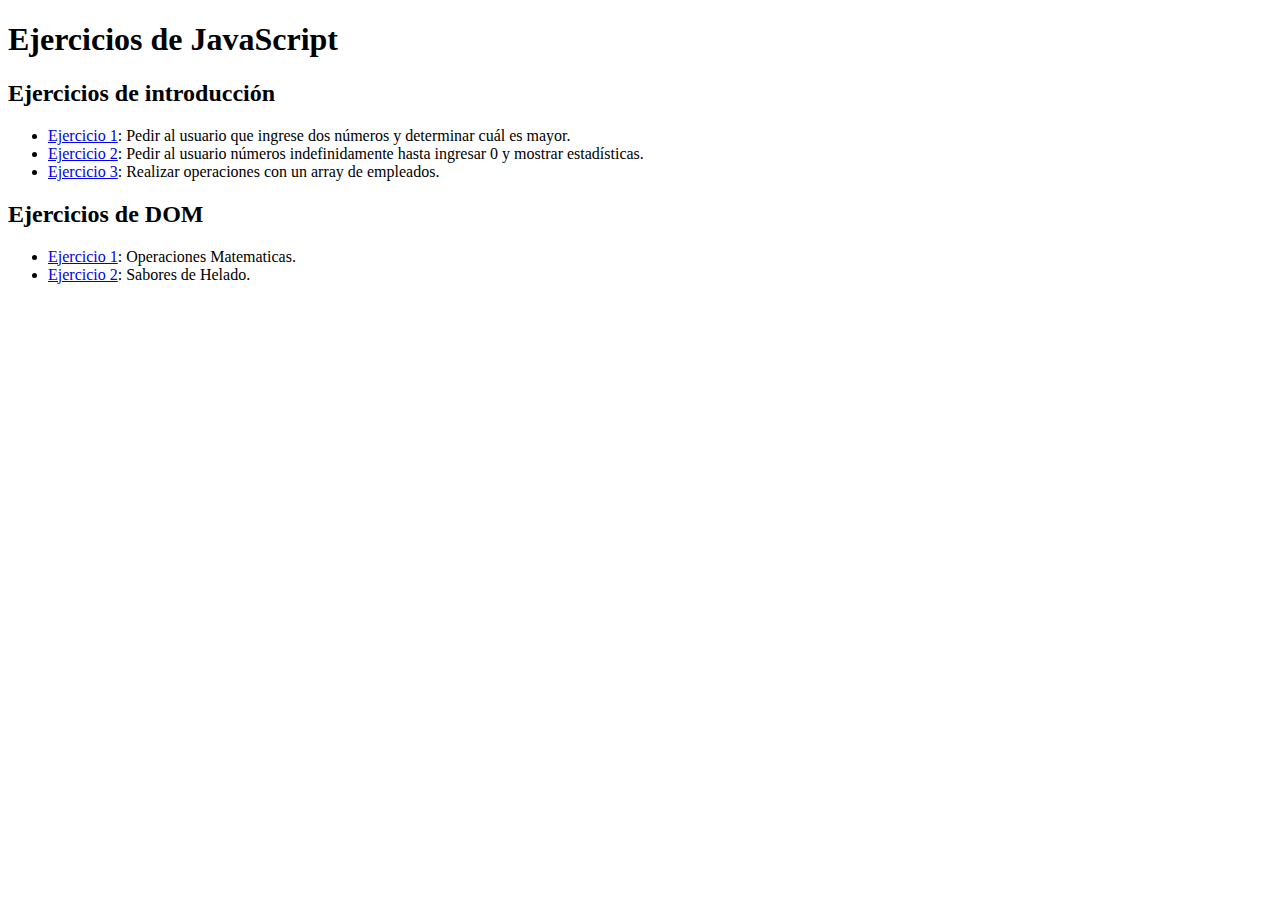
==== EjerciciosJS/index.html @ ad67e76c "Commit inicial" ====
<!DOCTYPE html>
<html lang="es">
<head>
    <meta charset="UTF-8">
    <meta name="viewport"
          content="width=device-width, user-scalable=no, initial-scale=1.0, maximum-scale=1.0, minimum-scale=1.0">
    <meta http-equiv="X-UA-Compatible" content="ie=edge">    <title>Ejercicios de JavaScript</title>
</head>
<body>
<h1>Ejercicios de JavaScript</h1>

<h2>Ejercicios de introducción</h2>
<ul>
    <li><a href="pages/01_intro/ejercicio1.html">Ejercicio 1</a>: Pedir al usuario que ingrese dos números y determinar cuál es mayor.</li>
    <li><a href="pages/01_intro/ejercicio2.html">Ejercicio 2</a>: Pedir al usuario números indefinidamente hasta ingresar 0 y mostrar estadísticas.</li>
    <li><a href="pages/01_intro/ejercicio3.html">Ejercicio 3</a>: Realizar operaciones con un array de empleados.</li>
</ul>

<h2>Ejercicios de DOM</h2>
<ul>
    <li><a href="pages/02_DOM/ejercicio1.html">Ejercicio 1</a>: Operaciones Matematicas.</li>
    <li><a href="pages/02_DOM/ejercicio2.html">Ejercicio 2</a>: Sabores de Helado.</li>
</ul>

</body>
</html>
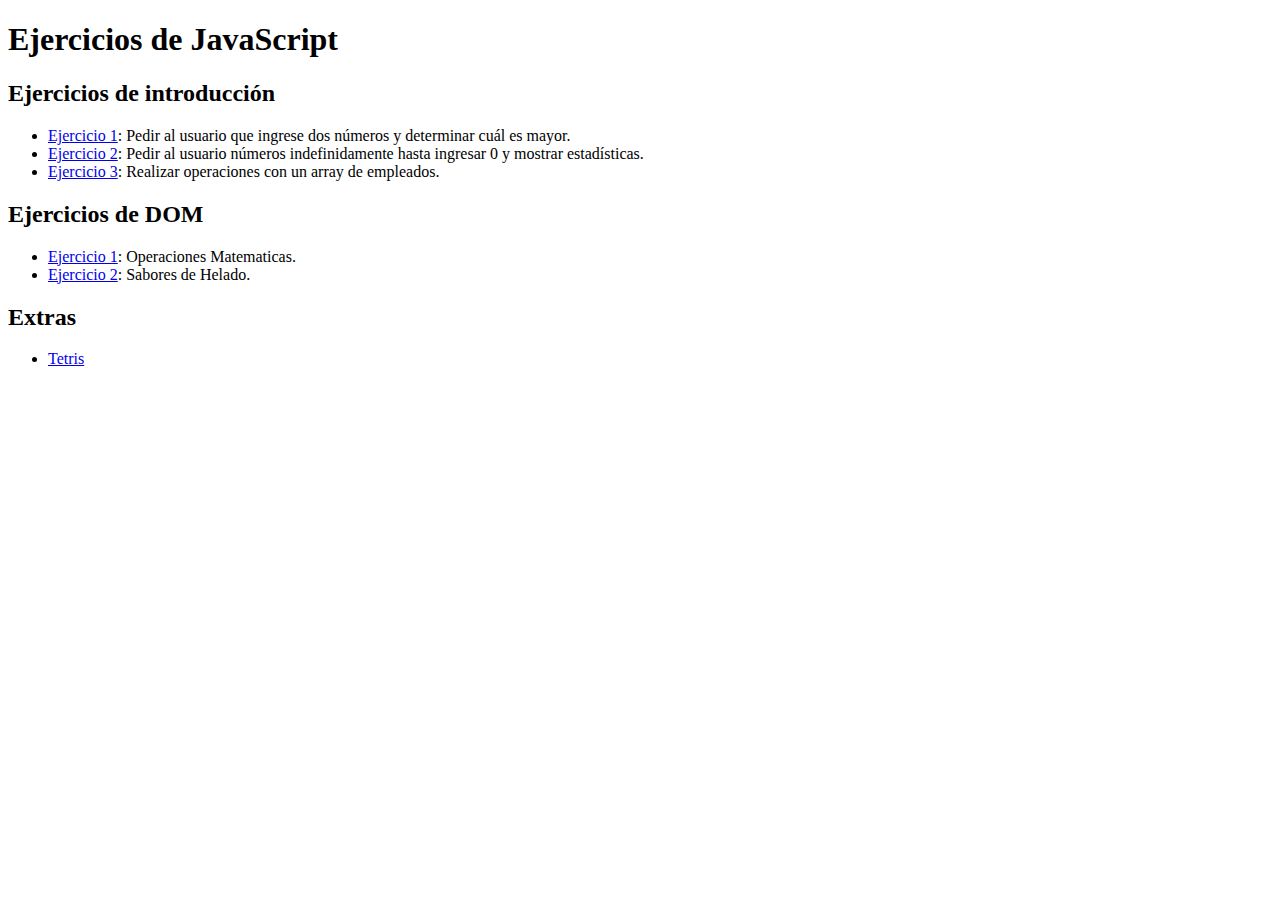
==== commit 3a262bac: "[FEAT] Agregado TETRIS" ====
--- a/EjerciciosJS/index.html
+++ b/EjerciciosJS/index.html
@@ -22,5 +22,10 @@
     <li><a href="pages/02_DOM/ejercicio2.html">Ejercicio 2</a>: Sabores de Helado.</li>
 </ul>
 
+<h2>Extras</h2>
+<ul>
+    <li><a href="pages/Tetris/tetris.html">Tetris</a> </li>
+</ul>
+
 </body>
 </html>
